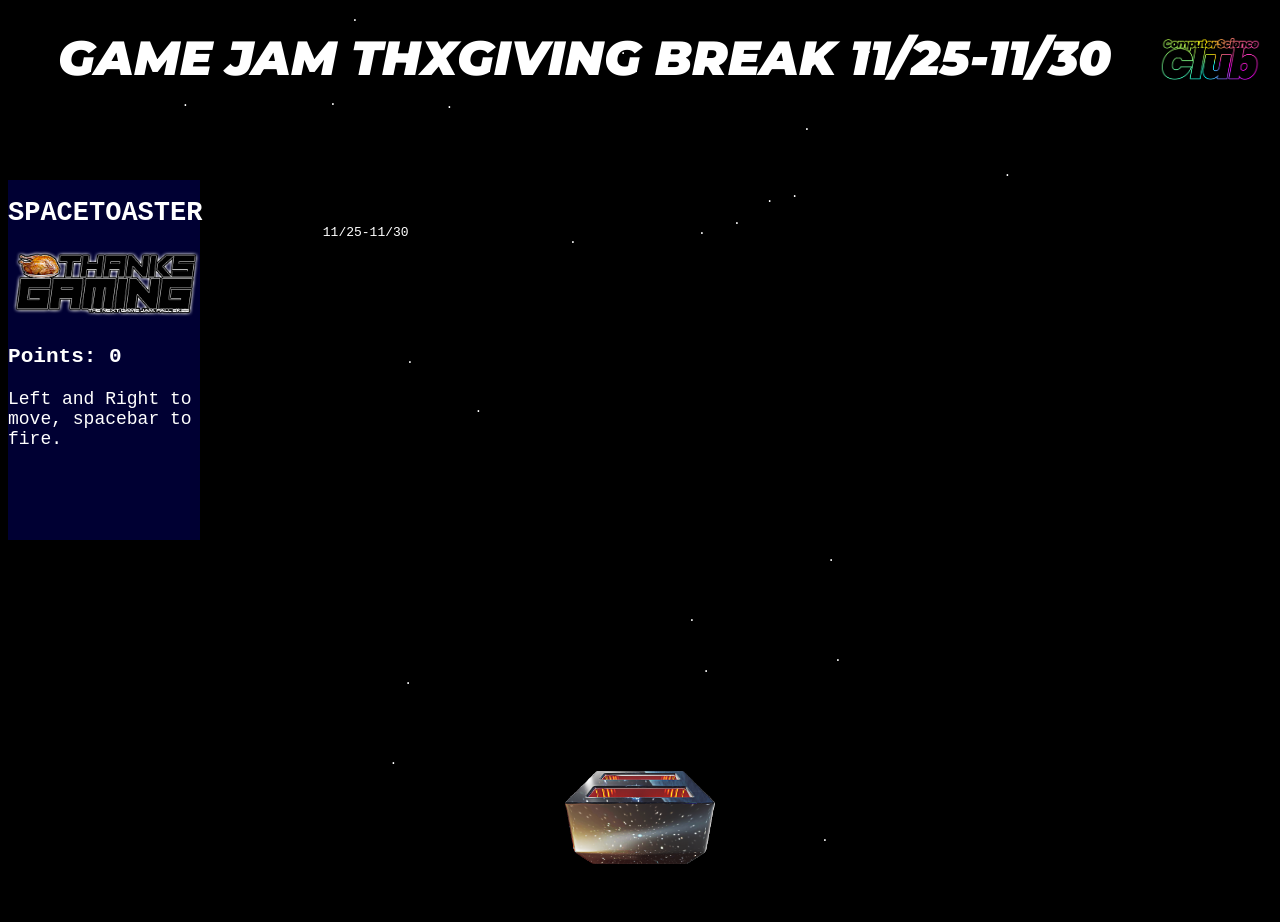
==== index.html @ a5a2e53c "Rename SpaceToaster.html to index.html" ====
<!--
Copyright 2023 Kira/abstractedfox.
This work is not licensed for use as source or training data for any language model, neural network, AI tool or product, or other software which aggregates or processes material in a way that may be used to generate new or derived content from or based on the input set, or used to build a data set or training model for any software or tooling which facilitates the use or operation of such software.
-->
<!DOCTYPE html>
<html>
    <meta name="viewport" content="width=device-width, initial-scale=1" />

    <head>
        <!--
        z-index rules!!
        
        -10 to -1: background
        10 to 40: toast & toaster; toast starts at 20
        -->
        <link rel="stylesheet" href="style.css">
        <link rel="stylesheet" href="assets/toastAsset.css">
            
        <script src="main.js"></script>
        <script src="js/sequence.js"></script>
        <script src="js/objects.js"></script>
        <script src="js/graphics.js"></script>
        <script src="js/messaging.js"></script>
        <script src="js/sequenceDispatch.js"></script>
        
        <script src="sequences/basicSequence.js"></script>
        <script src="sequences/toasterDeathSequence.js"></script>

        <audio src="assets/simplebgm.mp3" crossorigin="anonymous"></audio>
    </head>
    <body>
        <div id="promotop">
            <div id="flavortext"><a href="#" onclick="showPromo()">GAME JAM THXGIVING BREAK 11/25-11/30</a></div>
            <img src="csclub-b.png">
        </div>
        <div id="promo">
            <img src="thanksgaming-icon.png">
            <h1>HAPPY THANKSGAMING</h1>
            <h6>from the <b id="csclubtext">Computer Science Club</b></h6>
            <h2>GAMEDEV CRASH COURSE 11/20</h2>
            <div>1pm TEC-143! Covering a variety of gamedev tools. Will cover options for beginners (yes, you!) and experienced coders!</div>
            <h2>GAME JAM KICKOFF 11/25</h2>
            <div>Onsite! Join us for food, find collaborators, and start your game! 5pm TEC-145 @ RCBC Mt. Laurel. Please RSVP!</div>
            <div><b>RSVP:</b> <a href="https://forms.gle/jrJ4v8mnmc6T85mo9">forms.gle/jrJ4v8mnmc6T85mo9</a></div>
        </div>
        <script>
            function hidePromo(){
                document.getElementById("promo").style.visibility = "hidden";
                document.getElementById("promoexit").style.visibility = "hidden";
            }
            
            function showPromo(){
                document.getElementById("promo").style.visibility = "visible";
                document.getElementById("promoexit").style.visibility = "visible";
            }
        </script>
        <div id="promoexit" onclick="hidePromo()"></div>
        <div id="playerHud">
            <h1>SPACETOASTER</h1>
            <a href="#" onclick="showPromo()"><img src="thanksgaming-icon-smol.png" id="thanksgaming_icon_main"></a>
            <h3>Points: <span id="pointsOutput"></span></h3>
            Left and Right to move, spacebar to fire.
            <br><br>
            <button data-playing="false" role="switch" aria-checked="false" id="audiobutton"
                style="display:none">
                <span>BGM Play/Pause</span>
            </button>
        </div>
        <div id="mask">
            <div id="boundingBox">
                <div id="toasterBounds">
                    <div id="toaster">
                        <img src="assets/toastersmall.png" id="toasterback">
                        <img src="assets/toastersmall-front.png" id="toasterfront">
                    </div>
                </div>
                <div id="bulletBounds"></div>
                <div id="enemyBounds"></div>
                <div id="effectBounds"></div>
            </div>
        </div>
        
        <div id="bottomBar">Original game & assets by Kira/abstractedfox, copyright 2023. Toaster reflection texture from NASA/JPL-Caltech</div>
        <script>gameloop();</script>
    </body>
</html>
---- style.css ----
@import url(https://fonts.bunny.net/css?family=montserrat:200,600,600i,900i);

:root{
    --viewport-width: 1px;
    --viewport-height: 900px;
    --toaster-position: 0px;
}

#promotop a{
    color: #ffffff;
    text-decoration: none;
    font-style: italic;
}

#promotop{
    position: absolute;
    width: 100%;
    height: 100px;
    color: #ffffff;
    z-index: 998;
    text-align: center;
    font-family: montserrat;
    font-weight: 900;
    font-style: italic;
    display: flex;
    flex-direction: horizontal;
    align-items: center;
}

#promotop #flavortext{
    font-size: 300%;
    width: 90%;
}

#promotop img{
    z-index: 9999;
    height: 100%;
    width: auto;
}

@keyframes thanksgaming_icon_anim{
    0%{
        scale: 1;
    }
    50%{
        scale: 1.1;
    }
    100%{
        scale: 1;
    }
}

#thanksgaming_icon_main{
    animation-name: thanksgaming_icon_anim;
    animation-duration: 4s;
    animation-iteration-count: infinite;
    animation-timing-function: linear;
}

#promoexit{
    visibility: hidden;
    position: absolute;
    width: 100%;
    height: 100%;
    z-index: 999;
}

#promo{
    visibility: hidden;
    position: absolute; 
    z-index: 1000;
    width: 700px;
    height: 620px;
    background-color: rgb(1 4 8 / 90%);
    
    left: 50%;
    top: 50%;
    transform: translate(-50%, -50%);
    
    color: #ffffff;
    font-family: montserrat;
    font-weight: 200;
    /*src: url(https://fonts.bunny.net/css?family=montserrat:600i,900i);*/

    padding: 16px;
}

#promo a{
    color: #eeeeff;
}

#promo h1{
    text-align: center;
    font-weight: 900;
    font-style: italic;
    margin: 0px;
    font-size: 250%;
}

#promo h2{
    font-weight: 600;
    font-size: 180%;
    font-style: italic;
}

#promo h6{
    text-align: center;
    font-size: 100%;
    margin: 0px;
}

#promo h6 b{
    font-size: 130%;
    font-weight: 900;
    font-style: italic;
}

#promo img{
    width: 100%;
    height: auto;

}

#toastInnerContainer img{
    width: 100%;
    height: 100%;
}

#toastInnerContainer .turkey{
    width: 100%;
    height: 100%;
}

@keyframes floatingInSpace{
    0%{
        margin-top: 0px;
    }
    50%{
        margin-top: -16px;
    }
    100%{
        margin-top: 0px;
    }
}

@keyframes floatingInSpaceFast{
    0%{
        margin-top: 0px;
    }
    50%{
        margin-top: -7px;
    }
    100%{
        margin-top: 0px;
    }
}

@keyframes shake{
    0%{
        margin-left: 0px;
    }
    50%{
        margin-left: -2px;
    }
    100%{
        margin-left: 0px;
    }
}

@keyframes twinklingStar{
    0%{
        color: #ffffff;
    }
    33%{
        color: #ccccff;
    }
    66%{
        color: #3333dd;
    }
    100%{
        color: #ffffff;
    }
}

@keyframes redEnemyGlow{
    0%{
        background-color: red;
    }
    
    50% {
        background-color: #ff2200;
    }
    
    100%{
        background-color: red;
    }
}

@keyframes blueEnemyGlow{
    0%{
        background-color: blue;
    }
    
    50% {
        background-color: #0011ff;
    }
    
    100%{
        background-color: blue;
    }
}

#boundingBox{
    height: var(--viewport-height);
    width: var(--viewport-width);
    border-width: 10px;
    border-color: #000000;
    border: solid;
    margin-left: auto;
    margin-right: auto;
}

#effectBounds{
    background-color: #000000;
    position: absolute;
    z-index: -10;
    
    height: var(--viewport-height);
    width: var(--viewport-width);
    
    margin-left: auto;
    margin-right: auto;
    margin: 0px;
}

#toasterBounds{
    position: absolute;
    top: var(--toaster-position);
    height: 10px;
    width: var(--viewport-width);
}

#bulletBounds{
    position: absolute;
    top: -8px;
    width: var(--viewport-width);
    height: 5px;
}

#enemyBounds{
    position: absolute;
    width: var(--viewport-width);
    height: var(--viewport-height);
}

#toaster{
    /*background-color: #cccccc;*/
    position: absolute;
    width: 120px;
    height: 120px;
    
    animation-name: floatingInSpace;
    animation-duration: 6s;
    animation-iteration-count: infinite;
}

#toasterback{
    position: absolute;
    width: 100%;
    height: auto;
    z-index: 10;
}

#toasterfront{
    position: absolute;
    width: 100%;
    height: auto;
    z-index: 30;
}

#toasterCollision{
    width: 0px;
    height: 0px;
    position: absolute;
}


.toast{
    position: absolute;
}

.enemy{
    position: absolute;
    height: 20px;
    width: 20px;
    background-color: red;
    
    animation-name: floatingInSpaceFast, redEnemyGlow;
    animation-duration: 2s;
    animation-iteration-count: infinite;
}

.enemy img{
    position:absolute;
    left: -100%;
    top: -100%;
    height: 300%;
    width: 300%;
}

.dynamicEnemy{
    position: absolute;
    height: 20px;
    width: 20px;
    background-color: blue;
    
    animation-name: shake, blueEnemyGlow;
    animation-duration: 0.06s;
    animation-iteration-count: infinite;
}

.dynamicEnemy img{
    position:absolute;
    left: -100%;
    top: -100%;
    height: 300%;
    width: 300%;
}


.star{
    font-family: monospace;
    position: absolute;
    color: #ffffff;
    margin-top: -8px;
    z-index: -9;
    text-align: center;
}

.smallcsclub{
    opacity: 50%;
    width: 80px;
    height: 80px;
}

.bigcsclub{
    opacity: 50%;
    width: 150px;
    height: 150px;
}

.hugecsclub{
    opacity: 50%;
    width: 500px;
    height: 500px;
}

.star img{
    width: 100%;
    height: auto;
}

.twinklingstar{
    font-family: monospace;
    position: absolute;
    margin-top: -8px;
    z-index: -9;
    
    animation-name: twinklingStar;
    animation-duration: 2s;
    animation-iteration-count: infinite;
    
}

.explosion{
    background-color: green;
}

#playerHud{
    position: absolute;
    top: 20%;
    width: 15%;
    height: 40%;
    background-color: #000033;
    
    font-family: monospace;
    color: white;
    font-size: 2vh;
}

#playerHud img{
    width: 100%;
    height: auto; 
}

#playerHud h1{
    font-size: 3vh;
}

.smol{
    font-size: 1vh;
}

#bottomBar{
    position: absolute;
    bottom: 0%;
    right: 0%;
    font-family:  monospace;
    font-size: 12pt;
}

body{
    overflow: hidden;
    background: black;
}
---- assets/toastAsset.css ----
/*
Copyright 2023 Chris/abstractedfox.
This work is not licensed for use as source or training data for any language model, neural network, AI tool or product, or other software which aggregates or processes material in a way that may be used to generate new or derived content from or based on the input set, or used to build a data set or training model for any software or tooling which facilitates the use or operation of such software.
*/

:root{
    --toastBaseColor: #dd9933;
    --toastToastyColor: #ff8000;
    --darkToastBaseColor: #663300;
    --z-index-base: 20;
}

#smallBounding{
    position: relative;
    background-color: #eeeeee;
    width:200px;
    height: 200px;
    z-index: -999;
}

#largeBounding{
    position: relative;
    background-color: #eeeeee;
    width:450px;
    height: 450px;
    z-index: -999;
}

#toastBody{
    position:relative;
    top: 20%;
    left: 10%;
    right: 10%;
    
    width: 80%;
    height: 80%;
    
    background-color: var(--toastBaseColor);
    
    border-radius: 8%;
    
    z-index: calc(var(--z-index-base) + 1);
}

#toastTop{
    position: absolute;
    width: 100%;
    height: 35%;
    top: 0%;
    
    border-radius: 25% / 40%;
    background-color: var(--toastBaseColor);
    
    border: 5px;
    
    z-index: calc(var(--z-index-base) + 1);
}

#toastToastiness{
    position: absolute;
    background-image: radial-gradient(var(--toastToastyColor), var(--toastBaseColor) 75%);
    background-color: blue;
    width: 75%;
    height: 95%;
    
    top: 3%;
    left: 12%;
    
    border: 5px;
    
    z-index: calc(var(--z-index-base) + 2);
}

#toastInnerContainer{
    position: absolute;
    height: 94%;
    width: 92%;
    top: 3%;
    bottom: 3%;
    left: 4%;
    right: 4%;
    
    z-index: calc(var(--z-index-base) + 1);
}

#toastBorderContainer{
    height: 100%;
    width: 100%;
    
    z-index: var(--z-index-base);
}

#toastBorderContainer #toastTop{
    height: 38%;
    z-index: var(--z-index-base);
    background-color: var(--darkToastBaseColor);
}

#toastBorderContainer #toastBody{
    z-index: var(--z-index-base);
    background-color: var(--darkToastBaseColor);
}
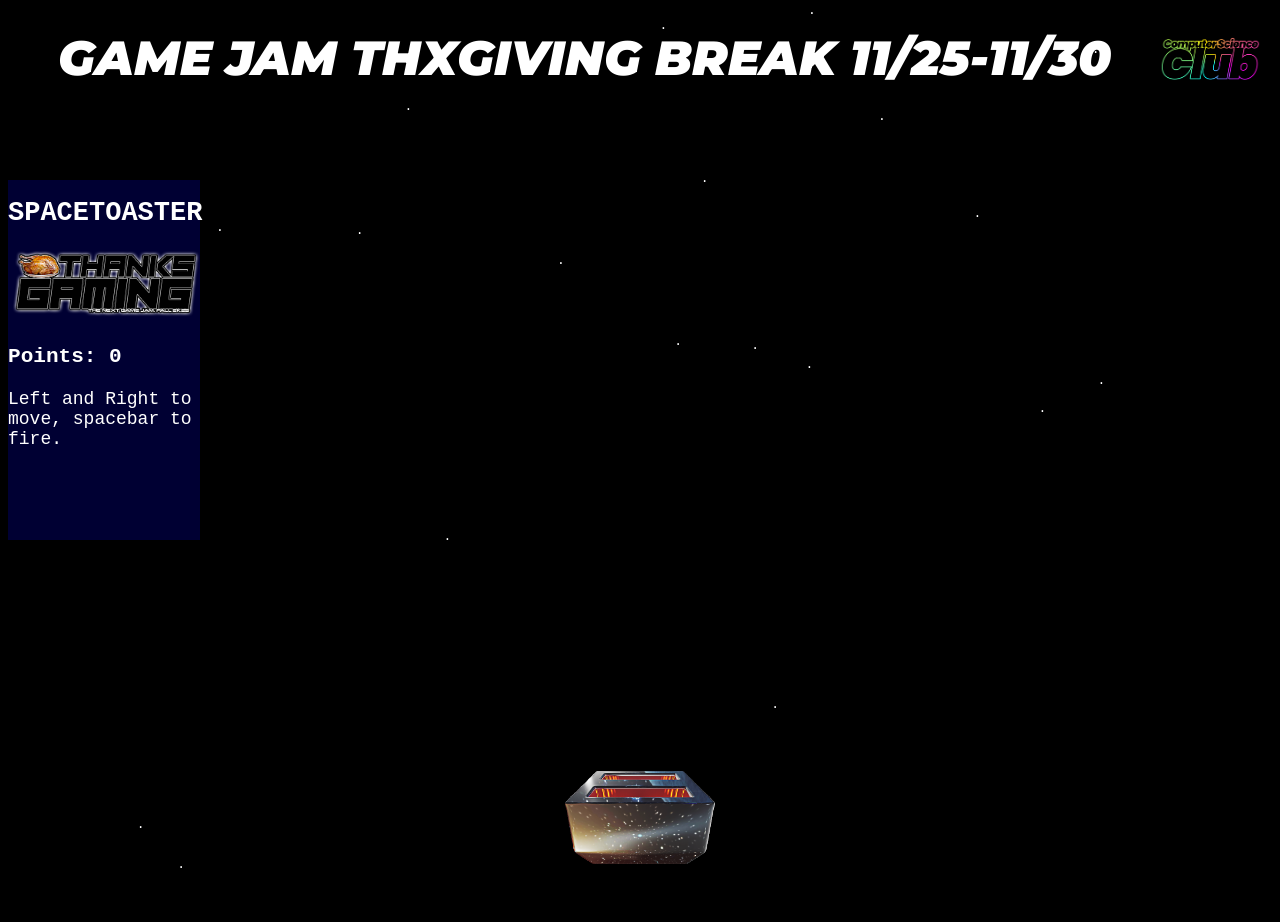
==== commit 642b1c23: "Update index.html 🍗" ====
--- a/index.html
+++ b/index.html
@@ -4,6 +4,7 @@
 -->
 <!DOCTYPE html>
 <html>
+    <title>🍗🍗RCBC GAME JAM🍗🍗</title>
     <meta name="viewport" content="width=device-width, initial-scale=1" />
 
     <head>
